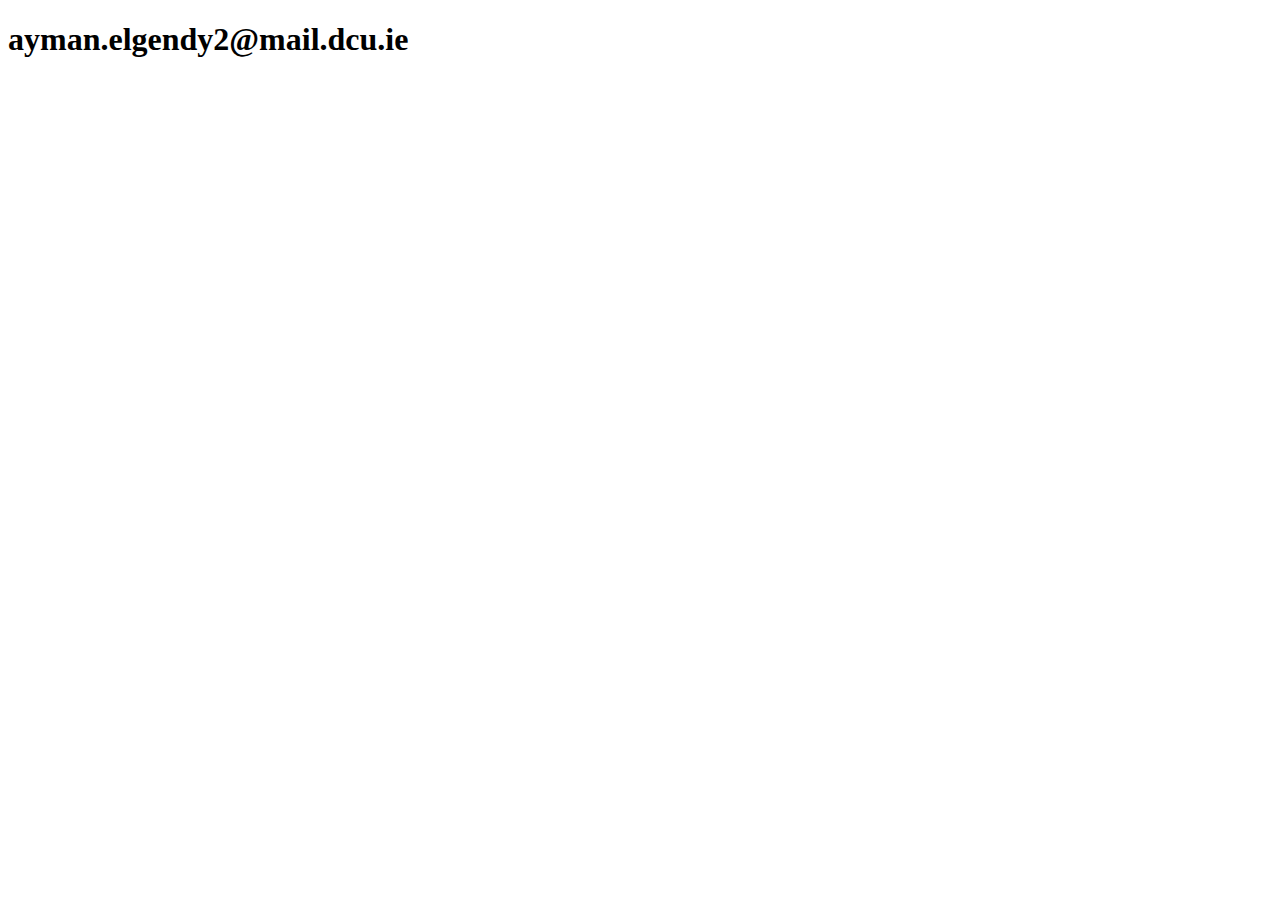
==== contact.html @ 477d103e "Init" ====
<!DOCTYPE html>
<html lang="en">
<head>
    <meta charset="UTF-8">
    <meta http-equiv="X-UA-Compatible" content="IE=edge">
    <meta name="viewport" content="width=device-width, initial-scale=1.0">
    <title>Document</title>
</head>
<body>
    <h1> ayman.elgendy2@mail.dcu.ie</h1>
</body>
</html>
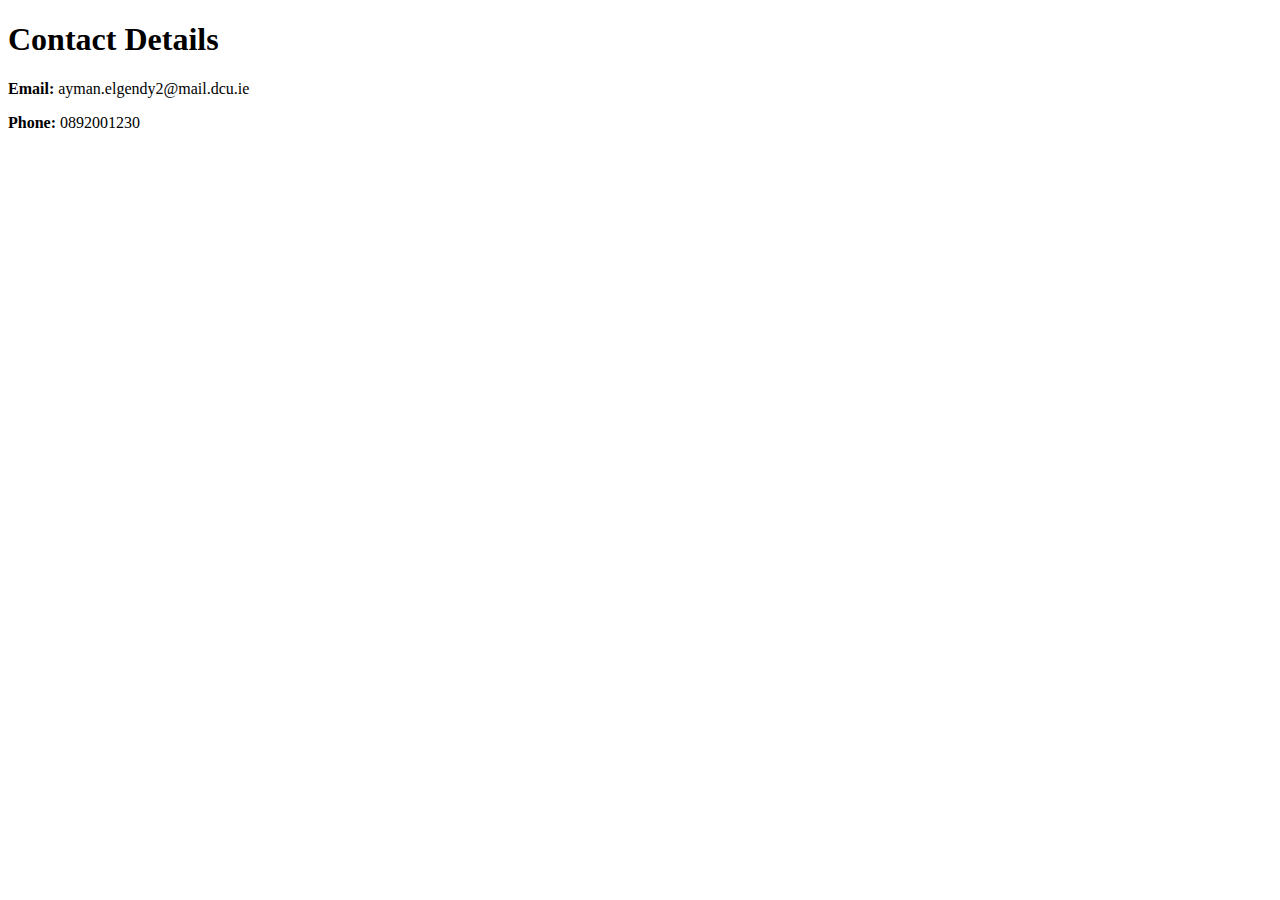
==== commit 5e12d43c: "Styling" ====
--- a/contact.html
+++ b/contact.html
@@ -7,6 +7,13 @@
     <title>Document</title>
 </head>
 <body>
-    <h1> ayman.elgendy2@mail.dcu.ie</h1>
+
+
+
+        <h1>Contact Details</h1> 
+        <p><strong>Email:</strong> ayman.elgendy2@mail.dcu.ie</p>
+        <p><strong>Phone:</strong> 0892001230</p>
+
+
 </body>
 </html>